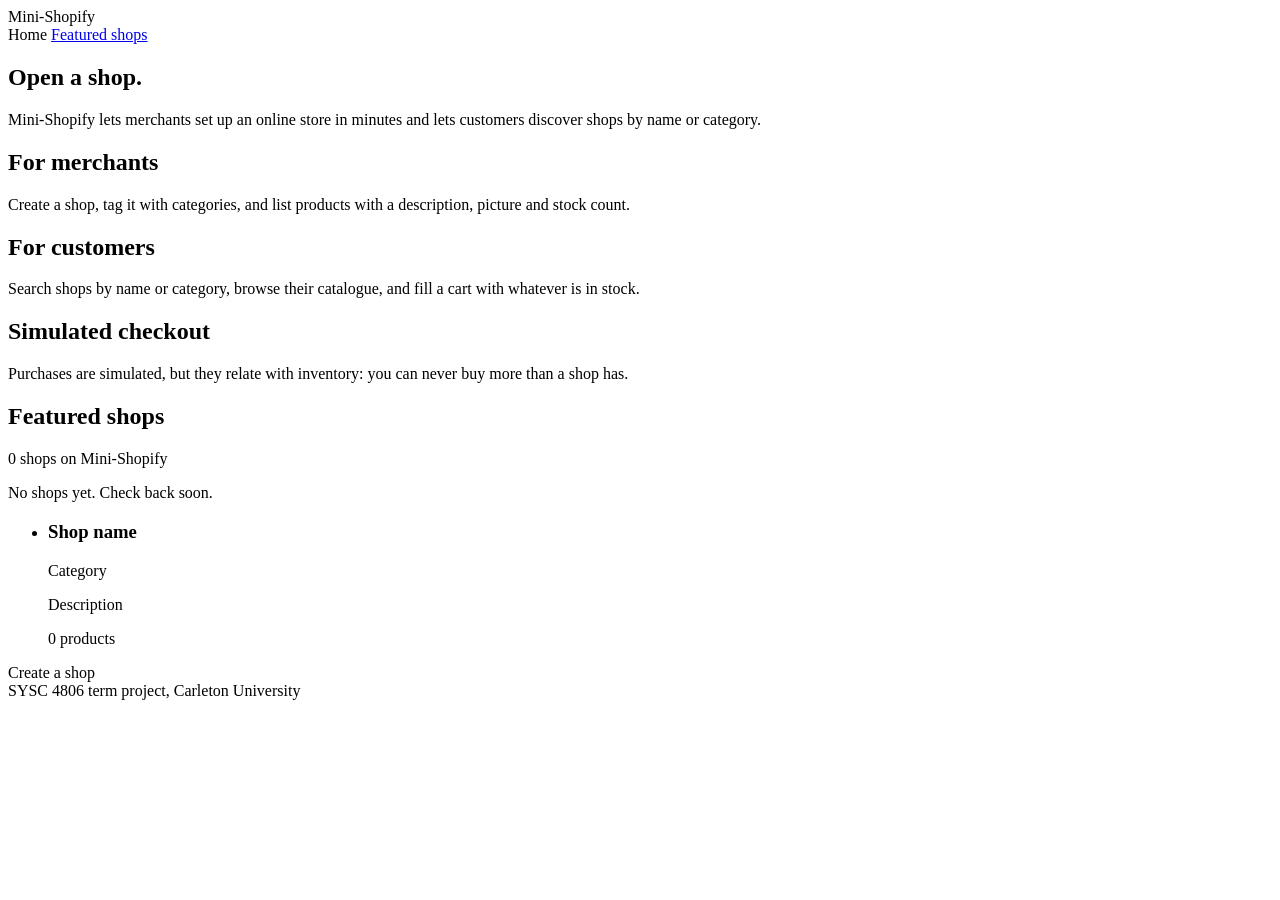
==== src/main/resources/templates/index.html @ 135cf1e4 "added shops creation functionality and tests" ====
<!DOCTYPE html>
<html lang="en" xmlns:th="http://www.thymeleaf.org">
<head>
    <meta charset="UTF-8">
    <meta name="viewport" content="width=device-width, initial-scale=1">
    <title>Mini-Shopify</title>
    <link rel="stylesheet" th:href="@{/css/style.css}">
</head>
<body>
<header class="site-header">
    <div class="container header-inner">
        <a class="brand" th:href="@{/}">Mini-Shopify</a>
        <nav class="site-nav">
            <a th:href="@{/}">Home</a>
            <a href="#featured">Featured shops</a>
        </nav>
    </div>
</header>

<main>
    <section class="hero">
        <div class="container">
            <h1>Open a shop.</h1>
            <p class="lead">
                Mini-Shopify lets merchants set up an online store in minutes and lets
                customers discover shops by name or category.
            </p>
        </div>
    </section>

    <section class="container features">
        <div class="feature">
            <h2>For merchants</h2>
            <p>Create a shop, tag it with categories, and list products with a
                description, picture and stock count.</p>
        </div>
        <div class="feature">
            <h2>For customers</h2>
            <p>Search shops by name or category, browse their catalogue, and fill
                a cart with whatever is in stock.</p>
        </div>
        <div class="feature">
            <h2>Simulated checkout</h2>
            <p>Purchases are simulated, but they relate with inventory: you can never
                buy more than a shop has.</p>
        </div>
    </section>

    <section id="featured" class="container">
        <h2>Featured shops</h2>
        <p class="muted" th:text="${shopCount} == 1 ? '1 shop on Mini-Shopify' : ${shopCount} + ' shops on Mini-Shopify'">
            0 shops on Mini-Shopify
        </p>

        <p class="empty" th:if="${#lists.isEmpty(featuredShops)}">
            No shops yet. Check back soon.
        </p>

        <ul class="shop-grid" th:unless="${#lists.isEmpty(featuredShops)}">
            <li class="shop-card" th:each="shop : ${featuredShops}">
                <h3><a th:href="@{/shops/{id}(id=${shop.id})}" th:text="${shop.name}">Shop name</a></h3>
                <p class="tag" th:if="${shop.type}" th:text="${shop.type}">Category</p>
                <p th:text="${shop.description}">Description</p>
                <p class="muted" th:text="${#lists.size(shop.products)} + ' products'">0 products</p>
            </li>
        </ul>
        <a class="button" th:href="@{/{id}/shops/new(id=${sellerId})}">
            Create a shop
        </a>
    </section>
</main>

<footer class="site-footer">
    <div class="container">SYSC 4806 term project, Carleton University</div>
</footer>
</body>
</html>
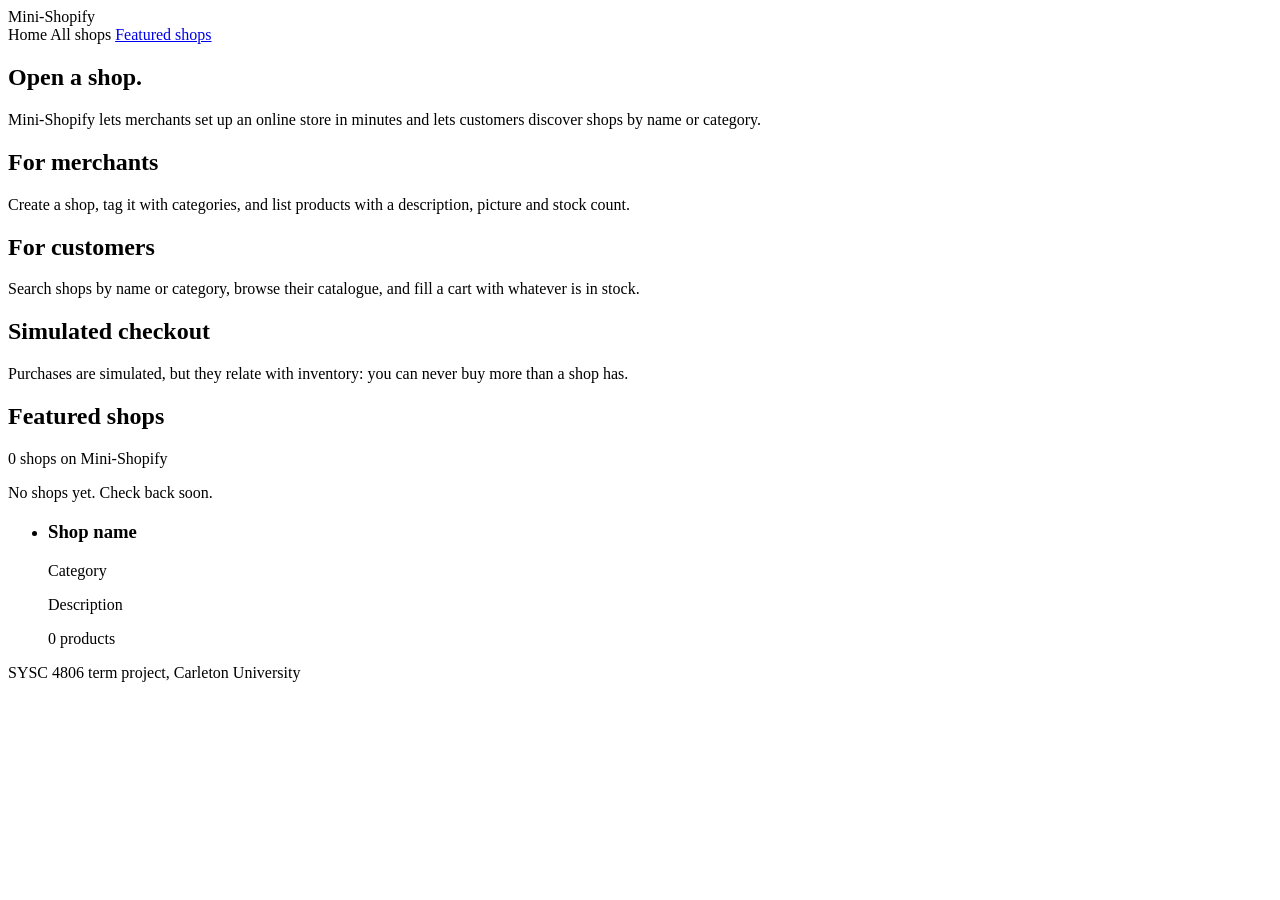
==== commit 4868abe6: "Merge pull request #30 from Drexregion/feat/all-shops-page Create All Shops page (closes #5)" ====
--- a/src/main/resources/templates/index.html
+++ b/src/main/resources/templates/index.html
@@ -12,6 +12,7 @@
         <a class="brand" th:href="@{/}">Mini-Shopify</a>
         <nav class="site-nav">
             <a th:href="@{/}">Home</a>
+            <a th:href="@{/shops}">All shops</a>
             <a href="#featured">Featured shops</a>
         </nav>
     </div>
@@ -64,9 +65,6 @@
                 <p class="muted" th:text="${#lists.size(shop.products)} + ' products'">0 products</p>
             </li>
         </ul>
-        <a class="button" th:href="@{/{id}/shops/new(id=${sellerId})}">
-            Create a shop
-        </a>
     </section>
 </main>
 
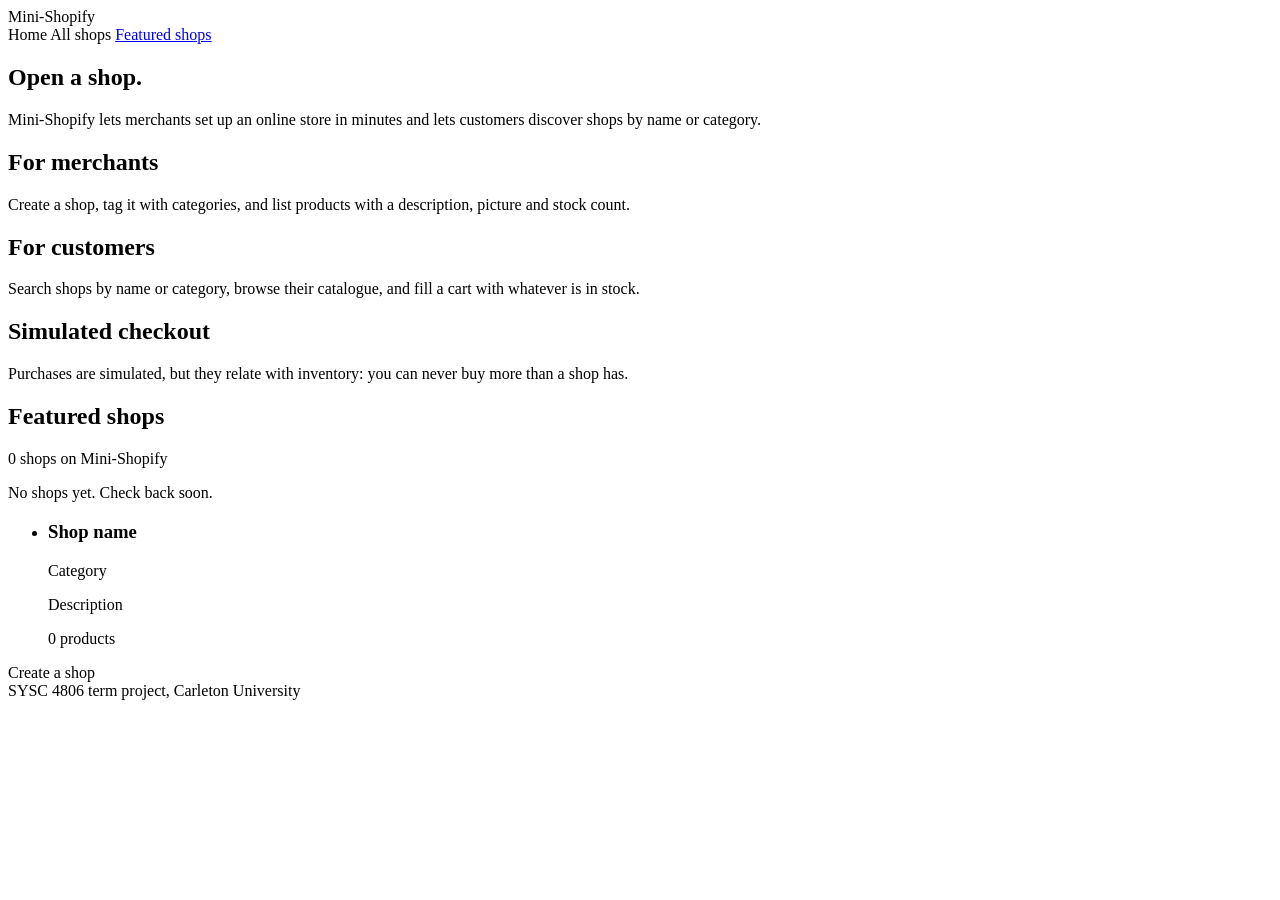
==== commit 241390b8: "Merge branch 'main' of https://github.com/Drexregion/SYSC4806 into feat/shop-creation-cqrs-rework" ====
--- a/src/main/resources/templates/index.html
+++ b/src/main/resources/templates/index.html
@@ -65,6 +65,9 @@
                 <p class="muted" th:text="${#lists.size(shop.products)} + ' products'">0 products</p>
             </li>
         </ul>
+        <a class="button" th:href="@{/{id}/shops/new(id=${sellerId})}">
+            Create a shop
+        </a>
     </section>
 </main>
 
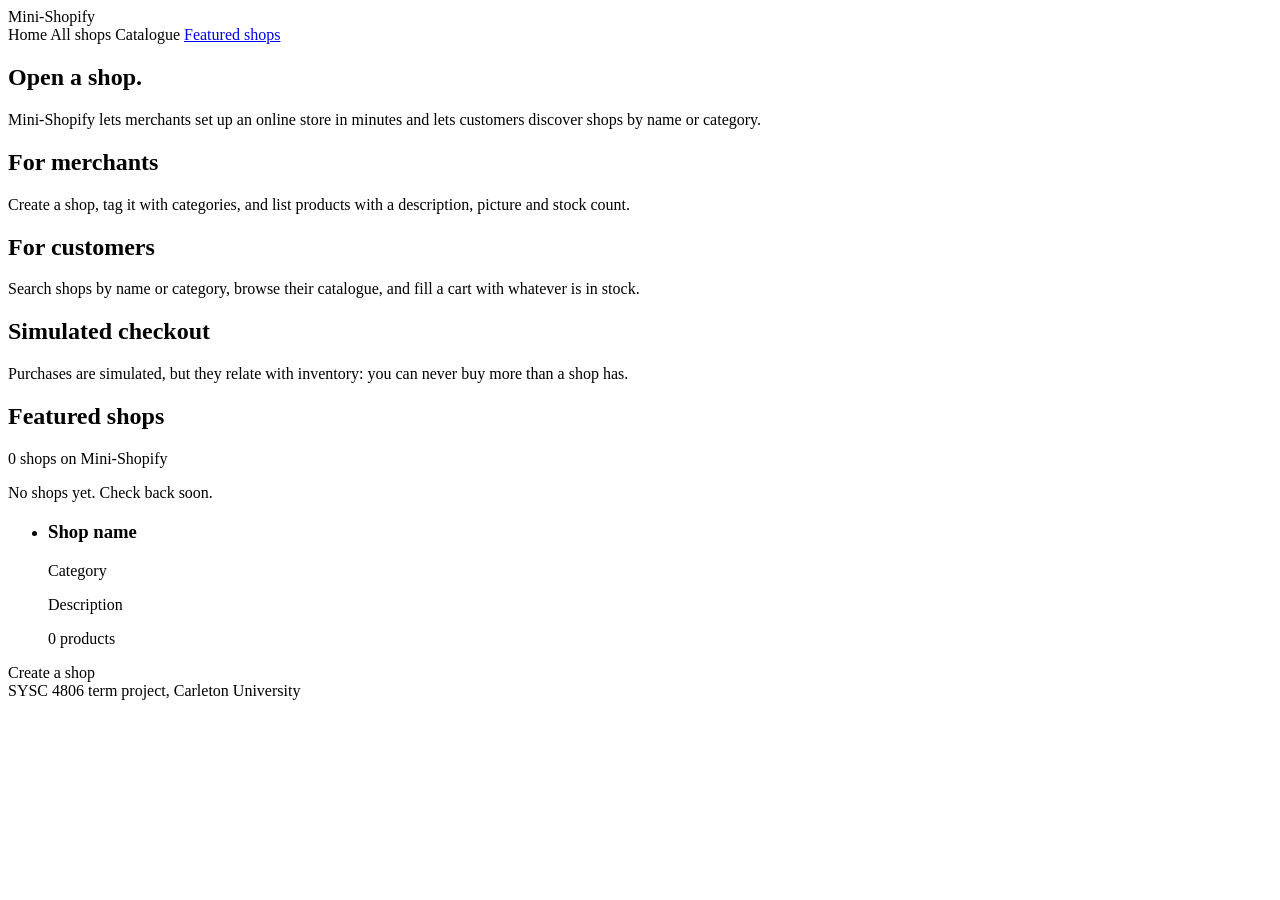
==== commit e52fa1ce: "Make Kafka optional and add the catalogue read model" ====
--- a/src/main/resources/templates/index.html
+++ b/src/main/resources/templates/index.html
@@ -13,6 +13,7 @@
         <nav class="site-nav">
             <a th:href="@{/}">Home</a>
             <a th:href="@{/shops}">All shops</a>
+            <a th:href="@{/catalogue}">Catalogue</a>
             <a href="#featured">Featured shops</a>
         </nav>
     </div>
@@ -65,7 +66,7 @@
                 <p class="muted" th:text="${#lists.size(shop.products)} + ' products'">0 products</p>
             </li>
         </ul>
-        <a class="button" th:href="@{/{id}/shops/new(id=${sellerId})}">
+        <a class="button" th:if="${sellerId}" th:href="@{/sellers/{id}/shops/new(id=${sellerId})}">
             Create a shop
         </a>
     </section>
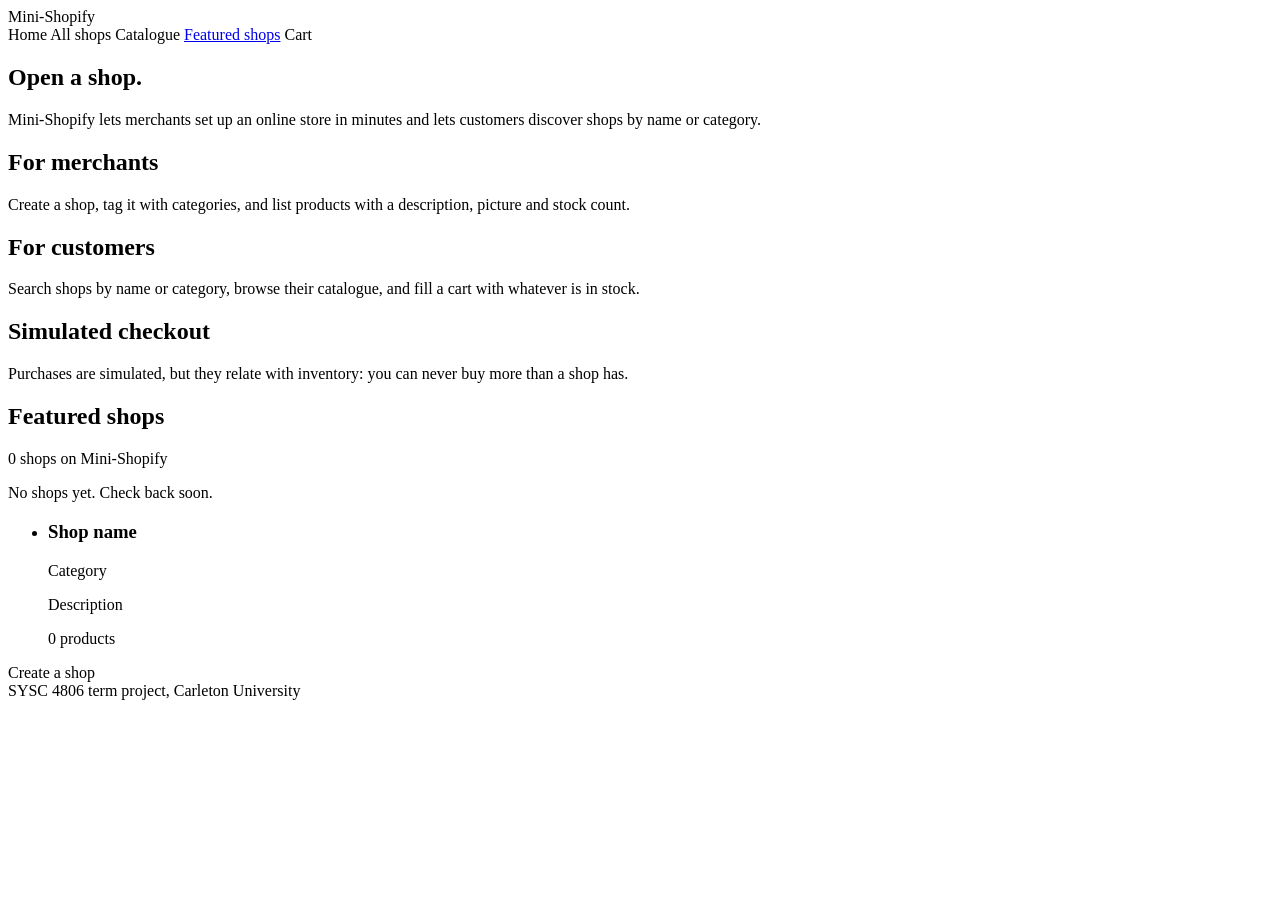
==== commit 36b70e8f: "feat: add cart page with quantity changes and removal (#41)" ====
--- a/src/main/resources/templates/index.html
+++ b/src/main/resources/templates/index.html
@@ -15,6 +15,7 @@
             <a th:href="@{/shops}">All shops</a>
             <a th:href="@{/catalogue}">Catalogue</a>
             <a href="#featured">Featured shops</a>
+            <a th:href="@{/cart}">Cart</a>
         </nav>
     </div>
 </header>
